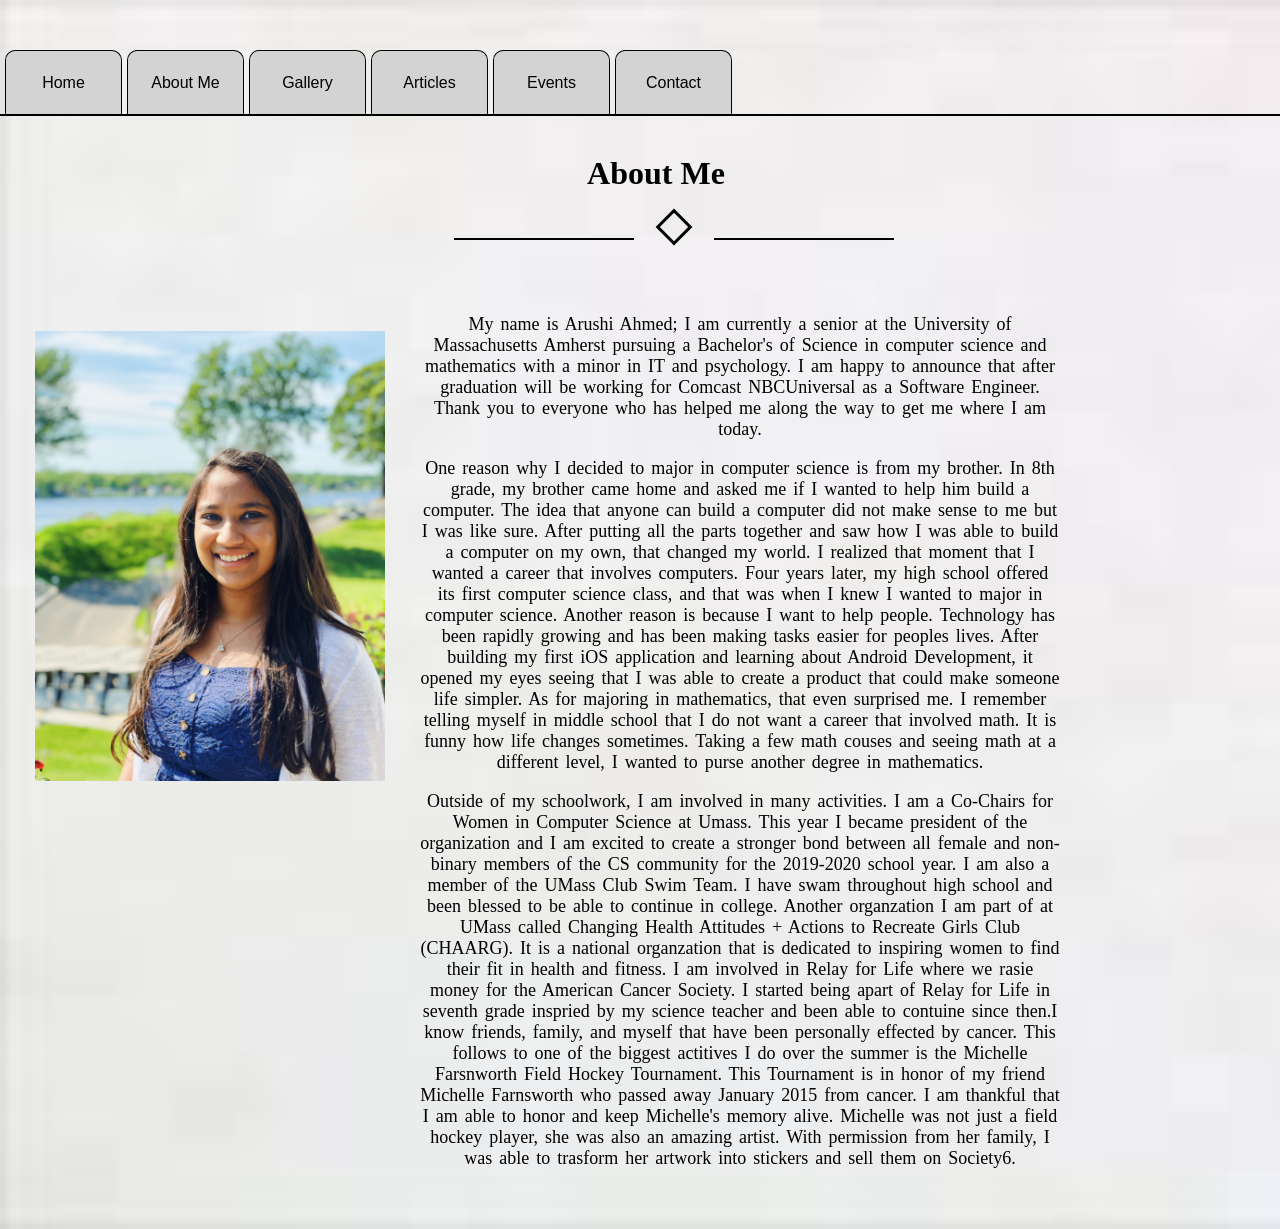
==== about.html @ f655a22f "Updated About Page Fixed description and style of this page" ====
<!DOCTYPE html>
<html>
	<head>
		<title>Arushi Ahmed Personal Website</title>
		<link href="about.css" rel="stylesheet" />
		<link href="tabs.css" rel="stylesheet" />
		
<body>

	<div class="tabs">
		<ul>
			<li><a href="index.html" class="onlink">Home</a></li>
			<li><a href="about.html" class="onlink">About Me</a></li>
			<li><a href="gallery.html" class="onlink">Gallery</a></li>
			<li><a href="articles.html" class="onlink">Articles</a></li>
			<li><a href="events.html" class="onlink">Events</a></li>
			<li><a href="contact.html" class="onlink">Contact</a></li>
		</ul>
	</div>
	<br>

	<div class="Title">
		<h1>About Me</h1>
			<div class="container">
			<div class="line"></div> 
			<div class="diamond"></div>
			<div class="line"></div> 
			</div>
	</div>
	<br><br>
	<div class="row">
		<div class="column">
		<div class="photo"></div>
	</div>
	<div class="column left"></div>
			<div class="boxtext right">
				<p> My name is Arushi Ahmed; I am currently a senior at the University of Massachusetts Amherst pursuing a Bachelor's of Science in computer science and mathematics with a minor in IT and psychology. I am happy to announce that after graduation will be working for Comcast NBCUniversal as a Software Engineer. Thank you to everyone who has helped me along the way to get me where I am today. 
				</p>

				<p>
				One reason why I decided to major in computer science is from my brother. In 8th grade, my brother came home and asked me if I wanted to help him build a computer. The idea that anyone can build a computer did not make sense to me but I was like sure. After putting all the parts together and saw how I was able to build a computer on my own, that changed my world. I realized that moment that I wanted a career that involves computers. Four years later, my high school offered its first computer science class, and that was when I knew I wanted to major in computer science. Another reason is because I want to help people. Technology has been rapidly growing and has been making tasks easier for peoples lives. After building my first iOS application and learning about Android Development, it opened my eyes seeing that I was able to create a product that could make someone life simpler. As for majoring in mathematics, that even surprised me. I remember telling myself in middle school that I do not want a career that involved math. It is funny how life changes sometimes. Taking a few math couses and seeing math at a different level, I wanted to purse another degree in mathematics. 
				</p>

				<p>Outside of my schoolwork, I am involved in many activities. I am a Co-Chairs for Women in Computer Science at Umass. This year I became president of the organization and I am excited to create a stronger bond between all female and non-binary members of the CS community for the 2019-2020 school year. I am also a member of the UMass Club Swim Team. I have swam throughout high school and been blessed to be able to continue in college. Another organzation I am part of at UMass called Changing Health Attitudes + Actions to Recreate Girls Club (CHAARG). It is a national organzation that is dedicated to inspiring women to find their fit in health and fitness. I am involved in Relay for Life where we rasie money for the American Cancer Society. I started being apart of Relay for Life in seventh grade inspried by my science teacher and been able to contuine since then.I know friends, family, and myself that have been personally effected by cancer. This follows to one of the biggest actitives I do over the summer is the Michelle Farsnworth Field Hockey Tournament. This Tournament is in honor of my friend Michelle Farnsworth who passed away January 2015 from cancer. I am thankful that I am able to honor and keep Michelle's memory alive. Michelle was not just a field hockey player, she was also an amazing artist. With permission from her family, I was able to trasform her artwork into stickers and sell them on <a href="https://society6.com/michellefarnsworthart" class="onlink" style="color: black; text-decoration: none"> Society6. </a></p>

				<br><br>
			</div>
		</div>
</body>
</html>
---- about.css ----
body
{
	margin: auto;
	background-image: url("pictures/backgroundNew.jpg");
	background-repeat: no-repeat;
	background-size: cover;
}

.Title h1
{
	font-weight: bold;
	font-family: Oxygen;
	color: black;
	text-align: center;
	margin-left: 2.5%;
}

.container
{
	display: grid;
	grid-template-columns: 180px 80px 180px;
	text-align: center;
	margin: auto;
	margin-left: 35.5%
}
          
.diamond
{
	height: 20px;
  	width: 20px;
  	background-color: transparent;
  	border-style: solid;
  	border-color: black;
  	-webkit-transform: rotate(45deg);
    transform: rotate(45deg);
    margin: auto;
    text-align: center;
}
 
.line
{
	border-bottom: 2px solid black;
	width: auto;
	float: center;
	text-align: center;
} 

.column 
{
    float: left;
    padding: 10px;
}
.left, .right 
{
  width: 50%;
}

.row:after 
{
    content: "";
    display: table;
    clear: both;
}

.boxtext
{
	text-align: center;
	font-family: Oxygen;
	word-spacing: 2.5px;
	font-size: 18px;
	max-width: 100%;
	margin-left: 25px;
	float: left;
}

.photo
{
	background-image: url("pictures/profilePic2.jpg");
	background-position: center;
	position: relative;
	height: 450px;
	width: 350px;
	background-repeat: no-repeat;
	background-size: cover;
	margin-left: 25px;
	margin-top: 45px;
}
---- tabs.css ----
.tabs
{
	margin: center;
	position: center;
	border-bottom: 2px solid #000000;
	width: auto;
	padding: 0px 5px 0px 5px;
	height: 64px;
	margin-top: 50px;

}

.tabs ul
{
	padding: 0;
	list-style: none;
}

.tabs ul li
{
	font-family: Arial;
	font-size: 16px;
	margin-right: 5px;
	text-align: center;
	float: left;

}

.tabs ul li a
{
	text-decoration: none;
	color: #000000;
	background: #D3D3D3;
	border: 1px solid #000000;
	border-bottom: none;
	padding: 23px 20px 22px 20px;
	-webkit-border-top-right-radius: 10px;
	-webkit-border-top-left-radius: 10px;
	-moz-border-radius-topleft: 10px;
	-moz-border-radius-topright: 10px;
	width: 75px;
	display: block;
}

.tabs ul li a: hover 
{
	text-decoration: none;
	color: #000000
	background: #96e0e9;
	-moz-transition: background-color: 200ms ease-in;
	-webkit-transition:background-color: 200ms ease-in;
	-ms-transition: background-color 200ms ease-in;
	transition: background-color 200ms ease-in;
}

.tabs ul li a #onlink
{
	background: #ffffff;
	color: #000000;
	border-bottom: 1px solid #ffffff;
}

.tabs ul li a#onlink:hover
{
	background: #ffffff;
	color: #000000
}
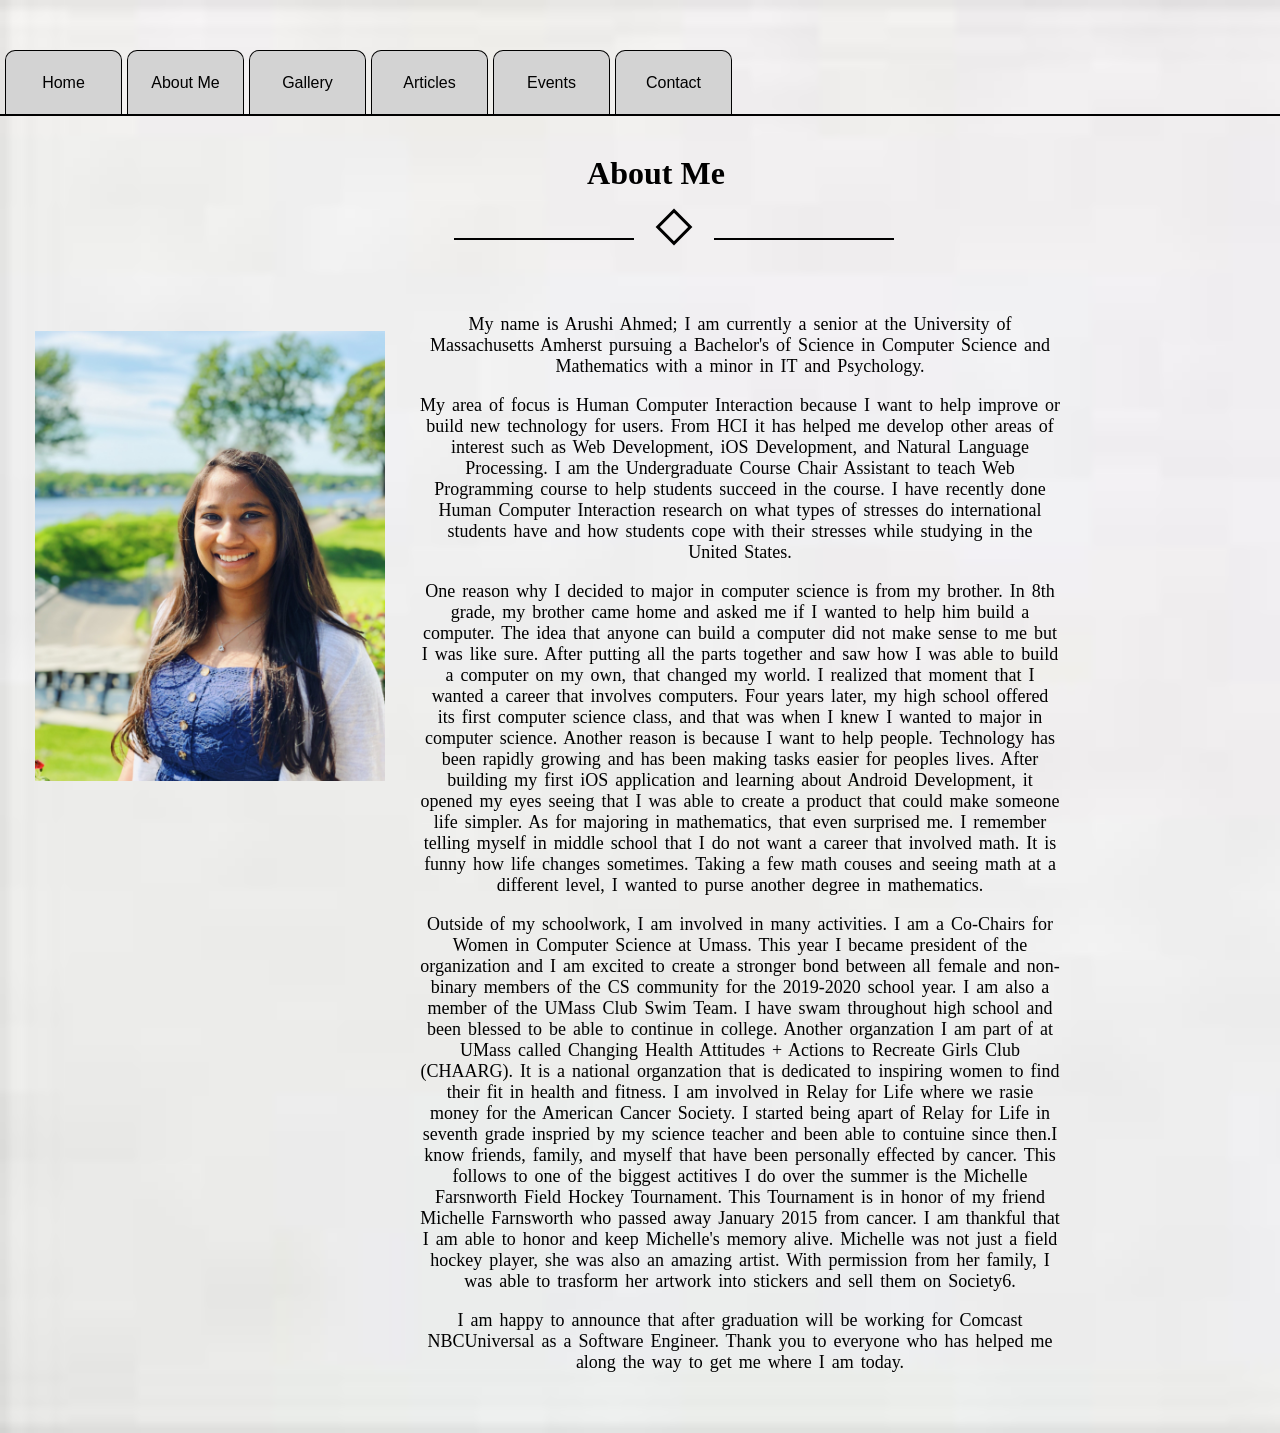
==== commit 5db7e381: "Update about.html" ====
--- a/about.html
+++ b/about.html
@@ -34,7 +34,9 @@
 	</div>
 	<div class="column left"></div>
 			<div class="boxtext right">
-				<p> My name is Arushi Ahmed; I am currently a senior at the University of Massachusetts Amherst pursuing a Bachelor's of Science in computer science and mathematics with a minor in IT and psychology. I am happy to announce that after graduation will be working for Comcast NBCUniversal as a Software Engineer. Thank you to everyone who has helped me along the way to get me where I am today. 
+				<p> My name is Arushi Ahmed; I am currently a senior at the University of Massachusetts Amherst pursuing a Bachelor's of Science in Computer Science and Mathematics with a minor in IT and Psychology.</p>
+
+				<p>	My area of focus is Human Computer Interaction because I want to help improve or build new technology for users. From HCI it has helped me develop other areas of interest such as Web Development, iOS Development, and Natural Language Processing. I am the Undergraduate Course Chair Assistant to teach Web Programming course to help students succeed in the course. I have recently done Human Computer Interaction research on what types of stresses do international students have and how students cope with their stresses while studying in the United States. 
 				</p>
 
 				<p>
@@ -43,6 +45,8 @@
 
 				<p>Outside of my schoolwork, I am involved in many activities. I am a Co-Chairs for Women in Computer Science at Umass. This year I became president of the organization and I am excited to create a stronger bond between all female and non-binary members of the CS community for the 2019-2020 school year. I am also a member of the UMass Club Swim Team. I have swam throughout high school and been blessed to be able to continue in college. Another organzation I am part of at UMass called Changing Health Attitudes + Actions to Recreate Girls Club (CHAARG). It is a national organzation that is dedicated to inspiring women to find their fit in health and fitness. I am involved in Relay for Life where we rasie money for the American Cancer Society. I started being apart of Relay for Life in seventh grade inspried by my science teacher and been able to contuine since then.I know friends, family, and myself that have been personally effected by cancer. This follows to one of the biggest actitives I do over the summer is the Michelle Farsnworth Field Hockey Tournament. This Tournament is in honor of my friend Michelle Farnsworth who passed away January 2015 from cancer. I am thankful that I am able to honor and keep Michelle's memory alive. Michelle was not just a field hockey player, she was also an amazing artist. With permission from her family, I was able to trasform her artwork into stickers and sell them on <a href="https://society6.com/michellefarnsworthart" class="onlink" style="color: black; text-decoration: none"> Society6. </a></p>
 
+				<p>I am happy to announce that after graduation will be working for Comcast NBCUniversal as a Software Engineer. Thank you to everyone who has helped me along the way to get me where I am today.</p>
+
 				<br><br>
 			</div>
 		</div>
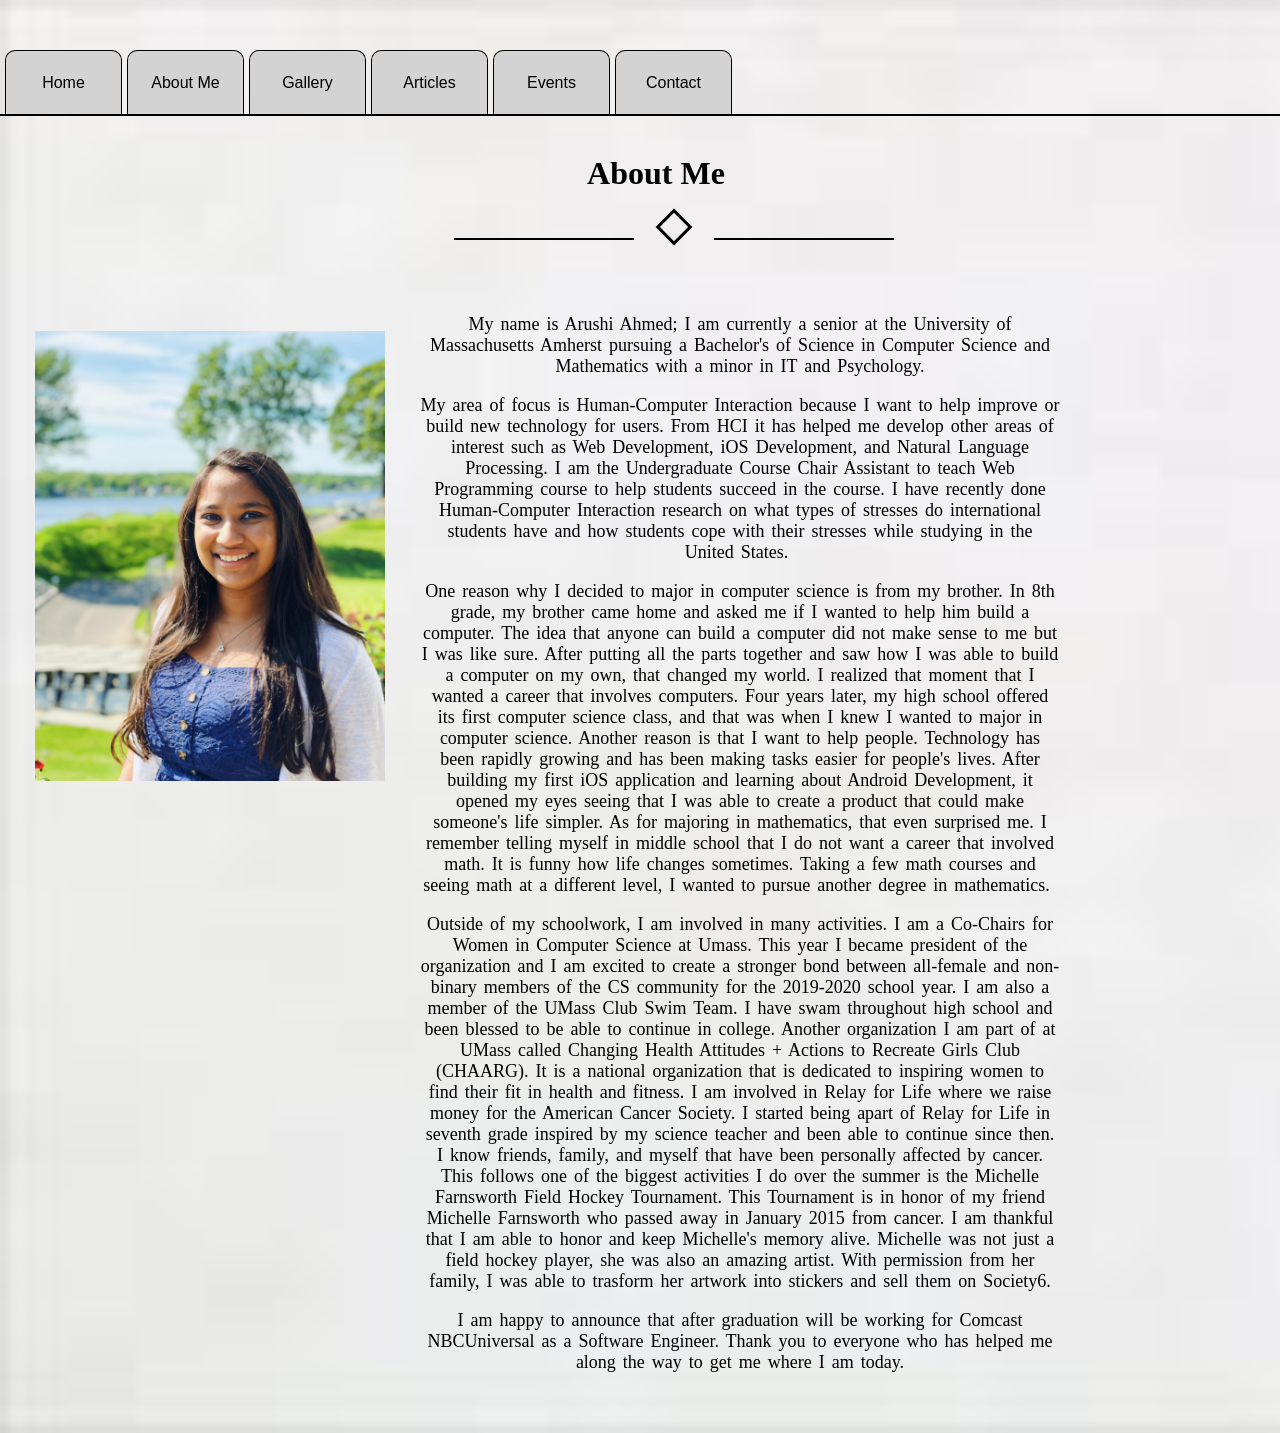
==== commit e26ad0ac: "About Page Updated" ====
--- a/about.html
+++ b/about.html
@@ -9,7 +9,7 @@
 
 	<div class="tabs">
 		<ul>
-			<li><a href="index.html" class="onlink">Home</a></li>
+			<li><a href="https://arushiahmed.github.io" class="onlink">Home</a></li>
 			<li><a href="about.html" class="onlink">About Me</a></li>
 			<li><a href="gallery.html" class="onlink">Gallery</a></li>
 			<li><a href="articles.html" class="onlink">Articles</a></li>
@@ -34,21 +34,21 @@
 	</div>
 	<div class="column left"></div>
 			<div class="boxtext right">
-				<p> My name is Arushi Ahmed; I am currently a senior at the University of Massachusetts Amherst pursuing a Bachelor's of Science in Computer Science and Mathematics with a minor in IT and Psychology.</p>
+				
+				<p>My name is Arushi Ahmed; I am currently a senior at the University of Massachusetts Amherst pursuing a Bachelor's of Science in Computer Science and Mathematics with a minor in IT and Psychology.</p>
 
-				<p>	My area of focus is Human Computer Interaction because I want to help improve or build new technology for users. From HCI it has helped me develop other areas of interest such as Web Development, iOS Development, and Natural Language Processing. I am the Undergraduate Course Chair Assistant to teach Web Programming course to help students succeed in the course. I have recently done Human Computer Interaction research on what types of stresses do international students have and how students cope with their stresses while studying in the United States. 
-				</p>
+				<p>My area of focus is Human-Computer Interaction because I want to help improve or build new technology for users. From HCI it has helped me develop other areas of interest such as Web Development, iOS Development, and Natural Language Processing. I am the Undergraduate Course Chair Assistant to teach Web Programming course to help students succeed in the course. I have recently done Human-Computer Interaction research on what types of stresses do international students have and how students cope with their stresses while studying in the United States. </p>
 
-				<p>
-				One reason why I decided to major in computer science is from my brother. In 8th grade, my brother came home and asked me if I wanted to help him build a computer. The idea that anyone can build a computer did not make sense to me but I was like sure. After putting all the parts together and saw how I was able to build a computer on my own, that changed my world. I realized that moment that I wanted a career that involves computers. Four years later, my high school offered its first computer science class, and that was when I knew I wanted to major in computer science. Another reason is because I want to help people. Technology has been rapidly growing and has been making tasks easier for peoples lives. After building my first iOS application and learning about Android Development, it opened my eyes seeing that I was able to create a product that could make someone life simpler. As for majoring in mathematics, that even surprised me. I remember telling myself in middle school that I do not want a career that involved math. It is funny how life changes sometimes. Taking a few math couses and seeing math at a different level, I wanted to purse another degree in mathematics. 
-				</p>
+				<p>One reason why I decided to major in computer science is from my brother. In 8th grade, my brother came home and asked me if I wanted to help him build a computer. The idea that anyone can build a computer did not make sense to me but I was like sure. After putting all the parts together and saw how I was able to build a computer on my own, that changed my world. I realized that moment that I wanted a career that involves computers. Four years later, my high school offered its first computer science class, and that was when I knew I wanted to major in computer science. Another reason is that I want to help people. Technology has been rapidly growing and has been making tasks easier for people's lives. After building my first iOS application and learning about Android Development, it opened my eyes seeing that I was able to create a product that could make someone's life simpler. As for majoring in mathematics, that even surprised me. I remember telling myself in middle school that I do not want a career that involved math. It is funny how life changes sometimes. Taking a few math courses and seeing math at a different level, I wanted to pursue another degree in mathematics. </p>
+					
 
-				<p>Outside of my schoolwork, I am involved in many activities. I am a Co-Chairs for Women in Computer Science at Umass. This year I became president of the organization and I am excited to create a stronger bond between all female and non-binary members of the CS community for the 2019-2020 school year. I am also a member of the UMass Club Swim Team. I have swam throughout high school and been blessed to be able to continue in college. Another organzation I am part of at UMass called Changing Health Attitudes + Actions to Recreate Girls Club (CHAARG). It is a national organzation that is dedicated to inspiring women to find their fit in health and fitness. I am involved in Relay for Life where we rasie money for the American Cancer Society. I started being apart of Relay for Life in seventh grade inspried by my science teacher and been able to contuine since then.I know friends, family, and myself that have been personally effected by cancer. This follows to one of the biggest actitives I do over the summer is the Michelle Farsnworth Field Hockey Tournament. This Tournament is in honor of my friend Michelle Farnsworth who passed away January 2015 from cancer. I am thankful that I am able to honor and keep Michelle's memory alive. Michelle was not just a field hockey player, she was also an amazing artist. With permission from her family, I was able to trasform her artwork into stickers and sell them on <a href="https://society6.com/michellefarnsworthart" class="onlink" style="color: black; text-decoration: none"> Society6. </a></p>
+				<p>Outside of my schoolwork, I am involved in many activities. I am a Co-Chairs for Women in Computer Science at Umass. This year I became president of the organization and I am excited to create a stronger bond between all-female and non-binary members of the CS community for the 2019-2020 school year. I am also a member of the UMass Club Swim Team. I have swam throughout high school and been blessed to be able to continue in college. Another organization I am part of at UMass called Changing Health Attitudes + Actions to Recreate Girls Club (CHAARG). It is a national organization that is dedicated to inspiring women to find their fit in health and fitness. I am involved in Relay for Life where we raise money for the American Cancer Society. I started being apart of Relay for Life in seventh grade inspired by my science teacher and been able to continue since then. I know friends, family, and myself that have been personally affected by cancer. This follows one of the biggest activities I do over the summer is the Michelle Farnsworth Field Hockey Tournament. This Tournament is in honor of my friend Michelle Farnsworth who passed away in January 2015 from cancer. I am thankful that I am able to honor and keep Michelle's memory alive. Michelle was not just a field hockey player, she was also an amazing artist. With permission from her family, I was able to trasform her artwork into stickers and sell them on <a href="https://society6.com/michellefarnsworthart" class="onlink" style="color: black; text-decoration: none"> Society6. </a></p>
 
-				<p>I am happy to announce that after graduation will be working for Comcast NBCUniversal as a Software Engineer. Thank you to everyone who has helped me along the way to get me where I am today.</p>
+
+				<p> I am happy to announce that after graduation will be working for Comcast NBCUniversal as a Software Engineer. Thank you to everyone who has helped me along the way to get me where I am today. </p>
 
 				<br><br>
 			</div>
 		</div>
 </body>
-</html>+</html>
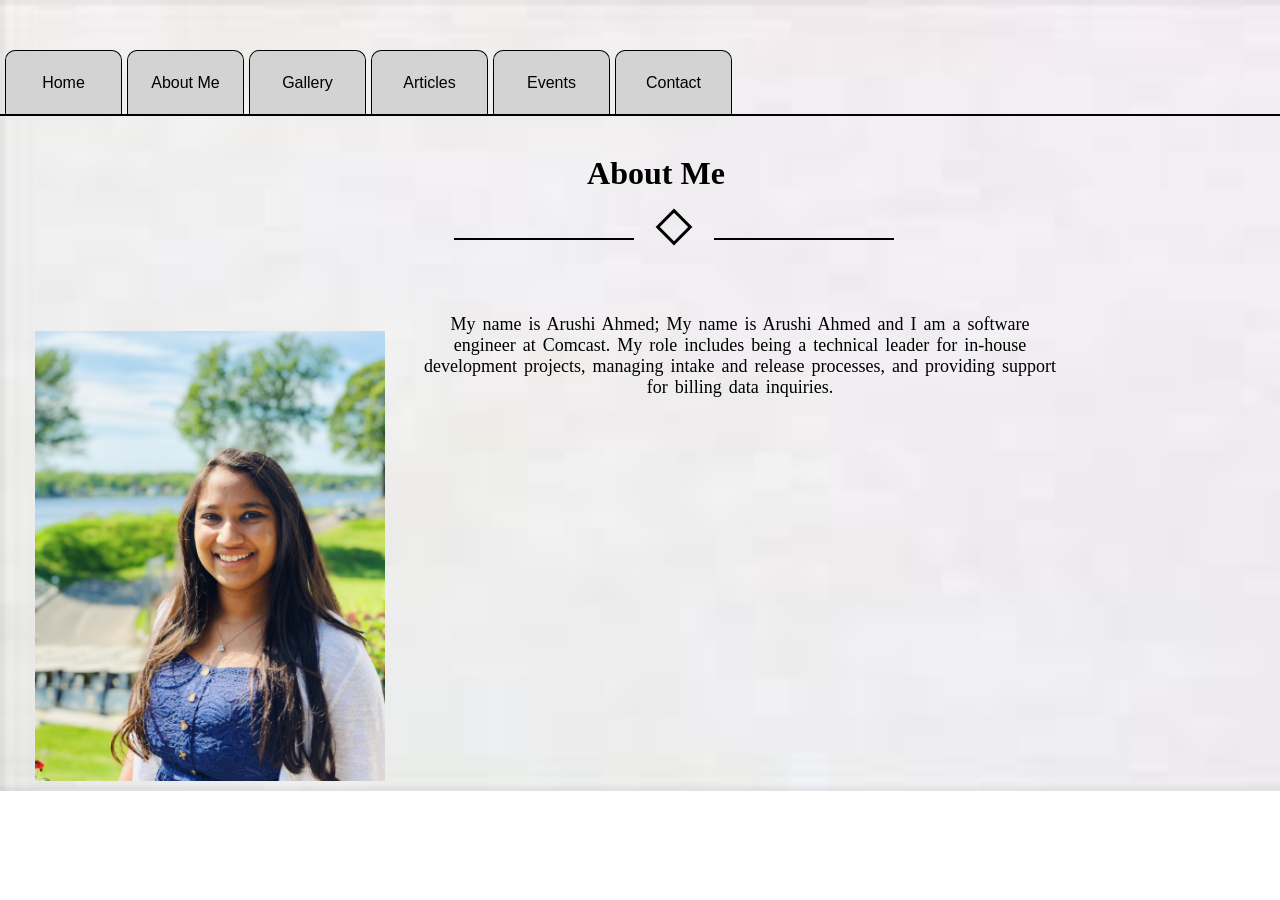
==== commit 9a23a4f6: "Updated about.html" ====
--- a/about.html
+++ b/about.html
@@ -4,7 +4,7 @@
 		<title>Arushi Ahmed Personal Website</title>
 		<link href="about.css" rel="stylesheet" />
 		<link href="tabs.css" rel="stylesheet" />
-		
+	</head>
 <body>
 
 	<div class="tabs">
@@ -35,18 +35,7 @@
 	<div class="column left"></div>
 			<div class="boxtext right">
 				
-				<p>My name is Arushi Ahmed; I am currently a senior at the University of Massachusetts Amherst pursuing a Bachelor's of Science in Computer Science and Mathematics with a minor in IT and Psychology.</p>
-
-				<p>My area of focus is Human-Computer Interaction because I want to help improve or build new technology for users. From HCI it has helped me develop other areas of interest such as Web Development, iOS Development, and Natural Language Processing. I am the Undergraduate Course Chair Assistant to teach Web Programming course to help students succeed in the course. I have recently done Human-Computer Interaction research on what types of stresses do international students have and how students cope with their stresses while studying in the United States. </p>
-
-				<p>One reason why I decided to major in computer science is from my brother. In 8th grade, my brother came home and asked me if I wanted to help him build a computer. The idea that anyone can build a computer did not make sense to me but I was like sure. After putting all the parts together and saw how I was able to build a computer on my own, that changed my world. I realized that moment that I wanted a career that involves computers. Four years later, my high school offered its first computer science class, and that was when I knew I wanted to major in computer science. Another reason is that I want to help people. Technology has been rapidly growing and has been making tasks easier for people's lives. After building my first iOS application and learning about Android Development, it opened my eyes seeing that I was able to create a product that could make someone's life simpler. As for majoring in mathematics, that even surprised me. I remember telling myself in middle school that I do not want a career that involved math. It is funny how life changes sometimes. Taking a few math courses and seeing math at a different level, I wanted to pursue another degree in mathematics. </p>
-					
-
-				<p>Outside of my schoolwork, I am involved in many activities. I am a Co-Chairs for Women in Computer Science at Umass. This year I became president of the organization and I am excited to create a stronger bond between all-female and non-binary members of the CS community for the 2019-2020 school year. I am also a member of the UMass Club Swim Team. I have swam throughout high school and been blessed to be able to continue in college. Another organization I am part of at UMass called Changing Health Attitudes + Actions to Recreate Girls Club (CHAARG). It is a national organization that is dedicated to inspiring women to find their fit in health and fitness. I am involved in Relay for Life where we raise money for the American Cancer Society. I started being apart of Relay for Life in seventh grade inspired by my science teacher and been able to continue since then. I know friends, family, and myself that have been personally affected by cancer. This follows one of the biggest activities I do over the summer is the Michelle Farnsworth Field Hockey Tournament. This Tournament is in honor of my friend Michelle Farnsworth who passed away in January 2015 from cancer. I am thankful that I am able to honor and keep Michelle's memory alive. Michelle was not just a field hockey player, she was also an amazing artist. With permission from her family, I was able to trasform her artwork into stickers and sell them on <a href="https://society6.com/michellefarnsworthart" class="onlink" style="color: black; text-decoration: none"> Society6. </a></p>
-
-
-				<p> I am happy to announce that after graduation will be working for Comcast NBCUniversal as a Software Engineer. Thank you to everyone who has helped me along the way to get me where I am today. </p>
-
+				<p>My name is Arushi Ahmed; My name is Arushi Ahmed and I am a software engineer at Comcast. My role includes being a technical leader for in-house development projects, managing intake and release processes, and providing support for billing data inquiries.</p>
 				<br><br>
 			</div>
 		</div>
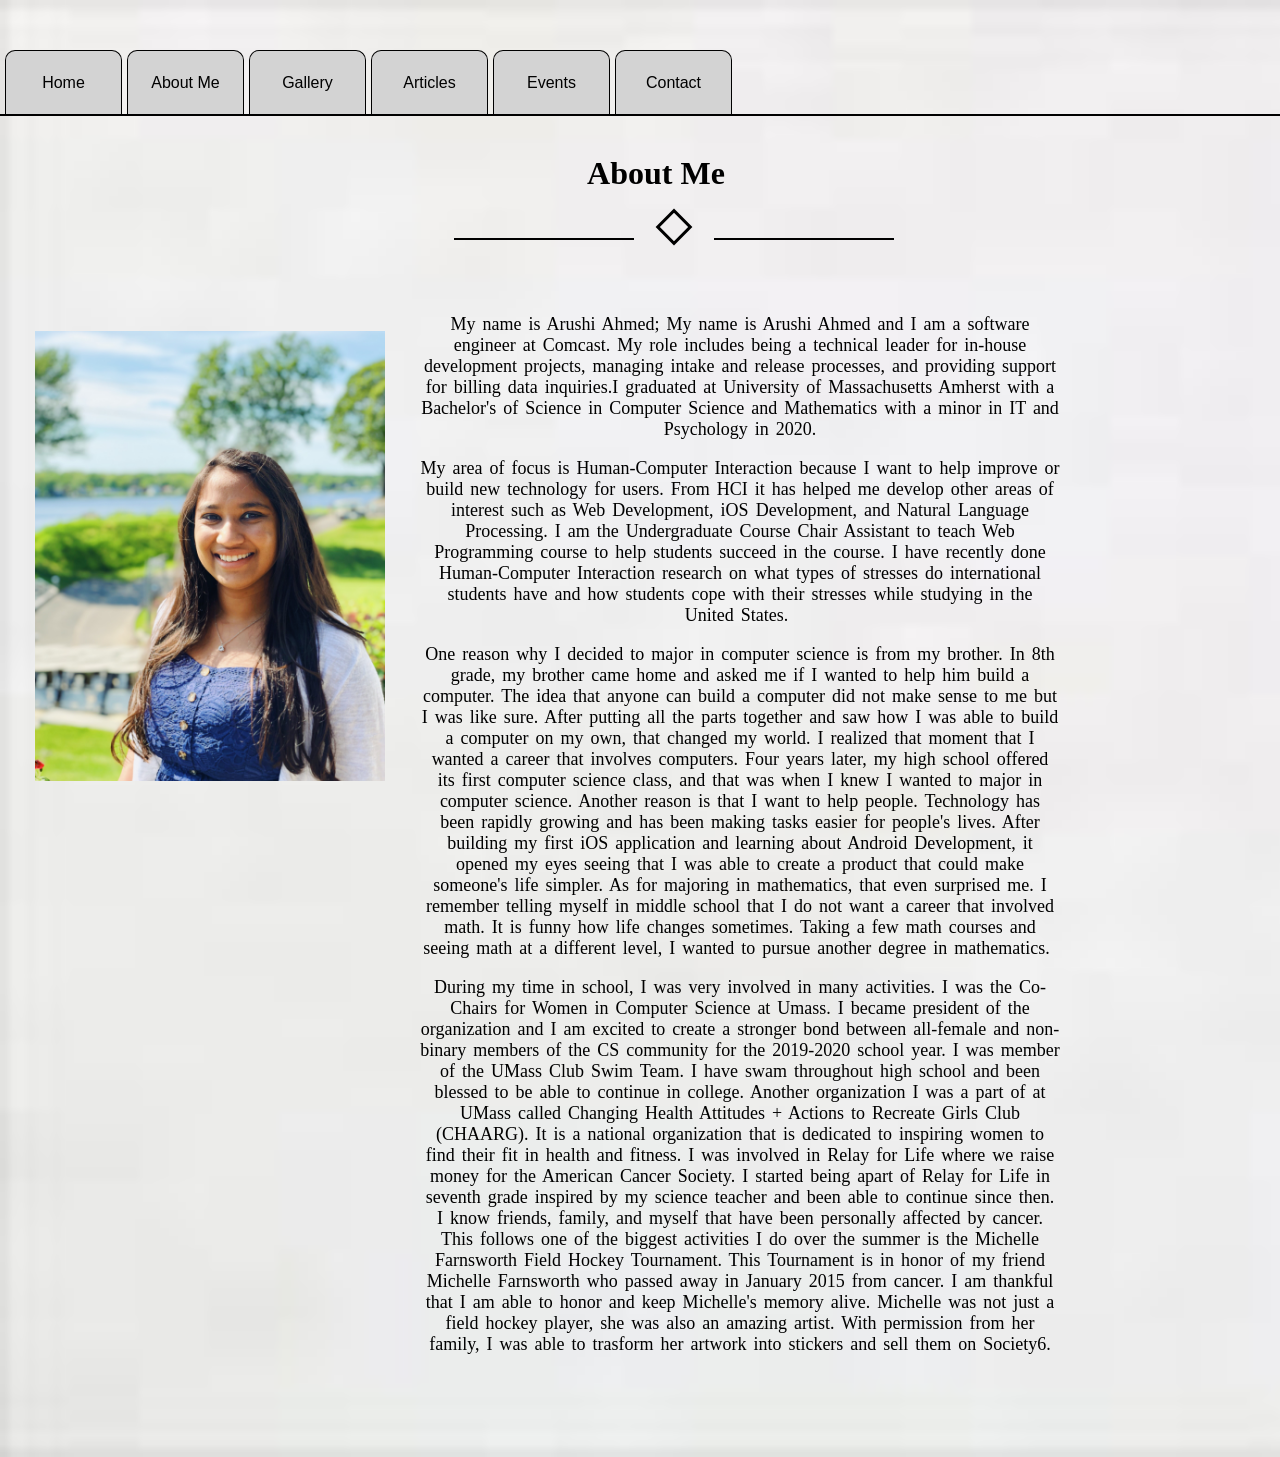
==== commit 2775d6c9: "Updated about.html" ====
--- a/about.html
+++ b/about.html
@@ -35,7 +35,17 @@
 	<div class="column left"></div>
 			<div class="boxtext right">
 				
-				<p>My name is Arushi Ahmed; My name is Arushi Ahmed and I am a software engineer at Comcast. My role includes being a technical leader for in-house development projects, managing intake and release processes, and providing support for billing data inquiries.</p>
+				<p>My name is Arushi Ahmed; My name is Arushi Ahmed and I am a software engineer at Comcast. My role includes being a technical leader for in-house development projects, managing intake and release processes, and providing support for billing data inquiries.I graduated at University of Massachusetts Amherst with a Bachelor's of Science in Computer Science and Mathematics with a minor in IT and Psychology in 2020.</p>
+
+				
+				<p>My area of focus is Human-Computer Interaction because I want to help improve or build new technology for users. From HCI it has helped me develop other areas of interest such as Web Development, iOS Development, and Natural Language Processing. I am the Undergraduate Course Chair Assistant to teach Web Programming course to help students succeed in the course. I have recently done Human-Computer Interaction research on what types of stresses do international students have and how students cope with their stresses while studying in the United States. </p>
+
+				<p>One reason why I decided to major in computer science is from my brother. In 8th grade, my brother came home and asked me if I wanted to help him build a computer. The idea that anyone can build a computer did not make sense to me but I was like sure. After putting all the parts together and saw how I was able to build a computer on my own, that changed my world. I realized that moment that I wanted a career that involves computers. Four years later, my high school offered its first computer science class, and that was when I knew I wanted to major in computer science. Another reason is that I want to help people. Technology has been rapidly growing and has been making tasks easier for people's lives. After building my first iOS application and learning about Android Development, it opened my eyes seeing that I was able to create a product that could make someone's life simpler. As for majoring in mathematics, that even surprised me. I remember telling myself in middle school that I do not want a career that involved math. It is funny how life changes sometimes. Taking a few math courses and seeing math at a different level, I wanted to pursue another degree in mathematics. </p>
+					
+
+				<p>During my time in school, I was very involved in many activities. I was the Co-Chairs for Women in Computer Science at Umass. I became president of the organization and I am excited to create a stronger bond between all-female and non-binary members of the CS community for the 2019-2020 school year. I was member of the UMass Club Swim Team. I have swam throughout high school and been blessed to be able to continue in college. Another organization I was a part of at UMass called Changing Health Attitudes + Actions to Recreate Girls Club (CHAARG). It is a national organization that is dedicated to inspiring women to find their fit in health and fitness. I was involved in Relay for Life where we raise money for the American Cancer Society. I started being apart of Relay for Life in seventh grade inspired by my science teacher and been able to continue since then. I know friends, family, and myself that have been personally affected by cancer. This follows one of the biggest activities I do over the summer is the Michelle Farnsworth Field Hockey Tournament. This Tournament is in honor of my friend Michelle Farnsworth who passed away in January 2015 from cancer. I am thankful that I am able to honor and keep Michelle's memory alive. Michelle was not just a field hockey player, she was also an amazing artist. With permission from her family, I was able to trasform her artwork into stickers and sell them on <a href="https://society6.com/michellefarnsworthart" class="onlink" style="color: black; text-decoration: none"> Society6. </a></p>
+
+				<br><br>
 				<br><br>
 			</div>
 		</div>
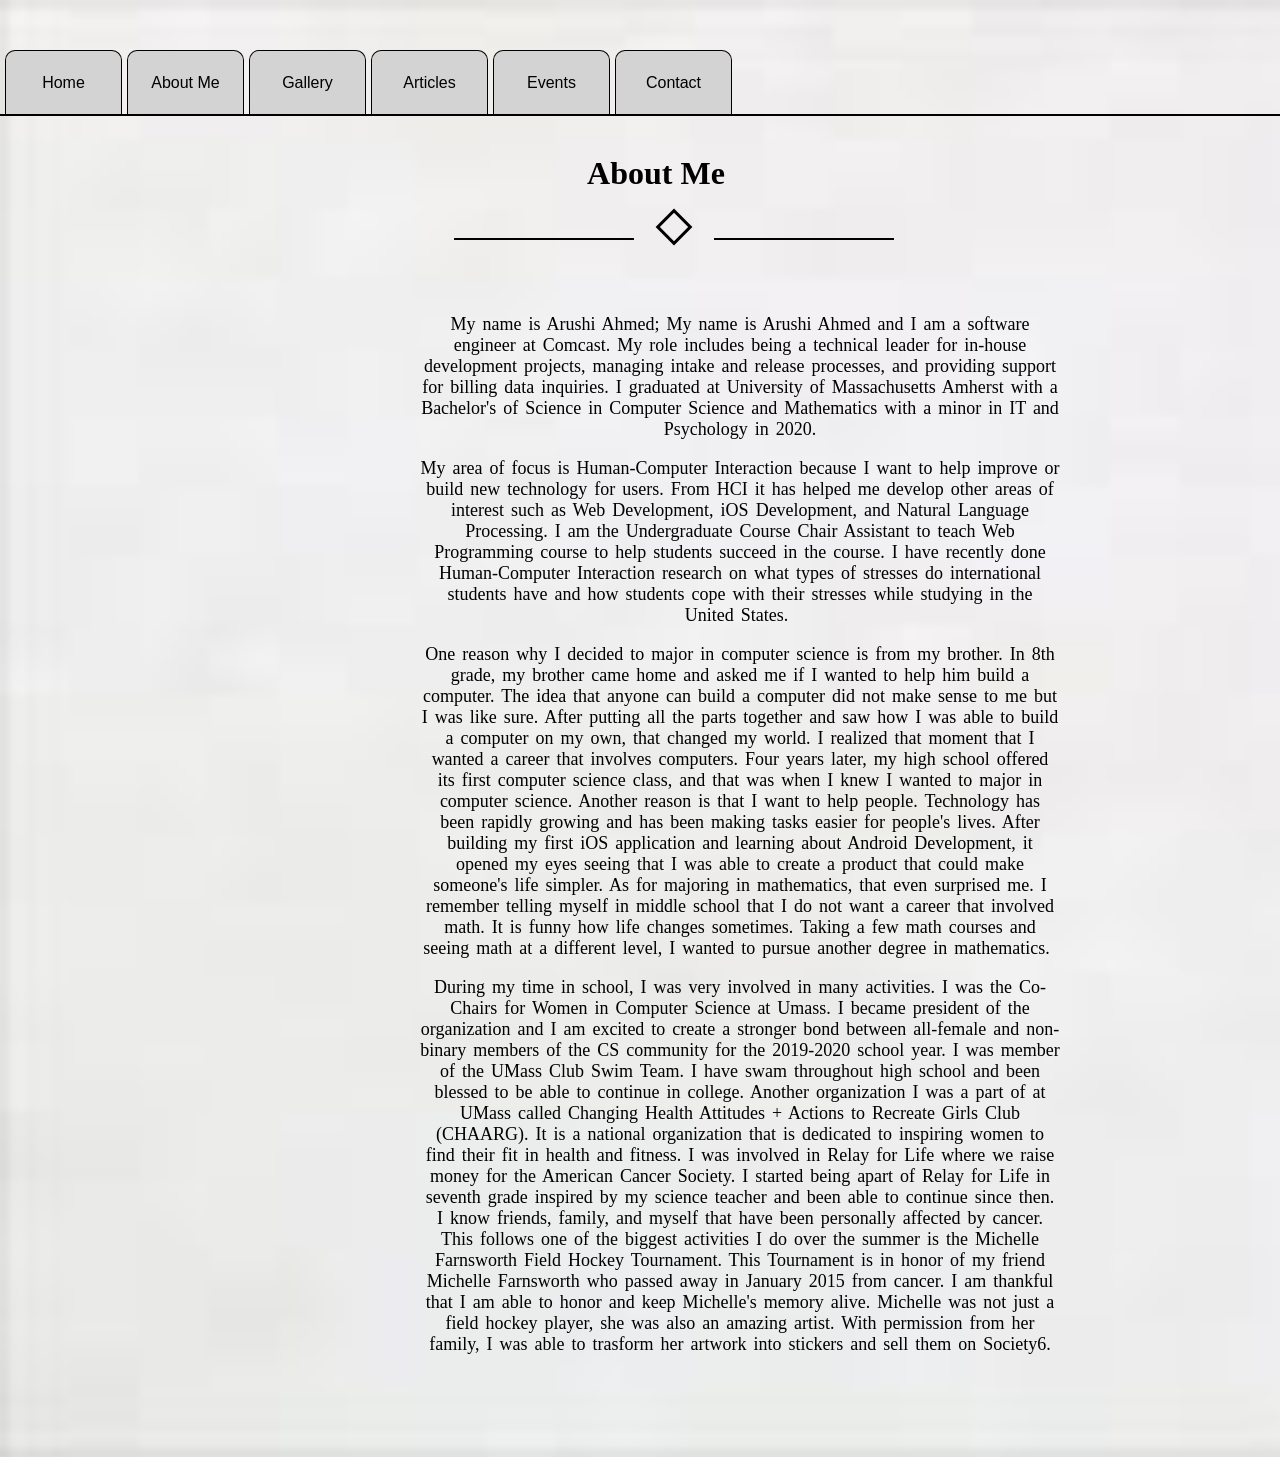
==== commit de269f9c: "Update about.html" ====
--- a/about.html
+++ b/about.html
@@ -35,7 +35,7 @@
 	<div class="column left"></div>
 			<div class="boxtext right">
 				
-				<p>My name is Arushi Ahmed; My name is Arushi Ahmed and I am a software engineer at Comcast. My role includes being a technical leader for in-house development projects, managing intake and release processes, and providing support for billing data inquiries.I graduated at University of Massachusetts Amherst with a Bachelor's of Science in Computer Science and Mathematics with a minor in IT and Psychology in 2020.</p>
+				<p>My name is Arushi Ahmed; My name is Arushi Ahmed and I am a software engineer at Comcast. My role includes being a technical leader for in-house development projects, managing intake and release processes, and providing support for billing data inquiries. I graduated at University of Massachusetts Amherst with a Bachelor's of Science in Computer Science and Mathematics with a minor in IT and Psychology in 2020.</p>
 
 				
 				<p>My area of focus is Human-Computer Interaction because I want to help improve or build new technology for users. From HCI it has helped me develop other areas of interest such as Web Development, iOS Development, and Natural Language Processing. I am the Undergraduate Course Chair Assistant to teach Web Programming course to help students succeed in the course. I have recently done Human-Computer Interaction research on what types of stresses do international students have and how students cope with their stresses while studying in the United States. </p>
--- a/about.css
+++ b/about.css
@@ -75,7 +75,7 @@
 
 .photo
 {
-	background-image: url("pictures/profilePic2.jpg");
+	background-image: url("pictures/profilePic3.jpg");
 	background-position: center;
 	position: relative;
 	height: 450px;
